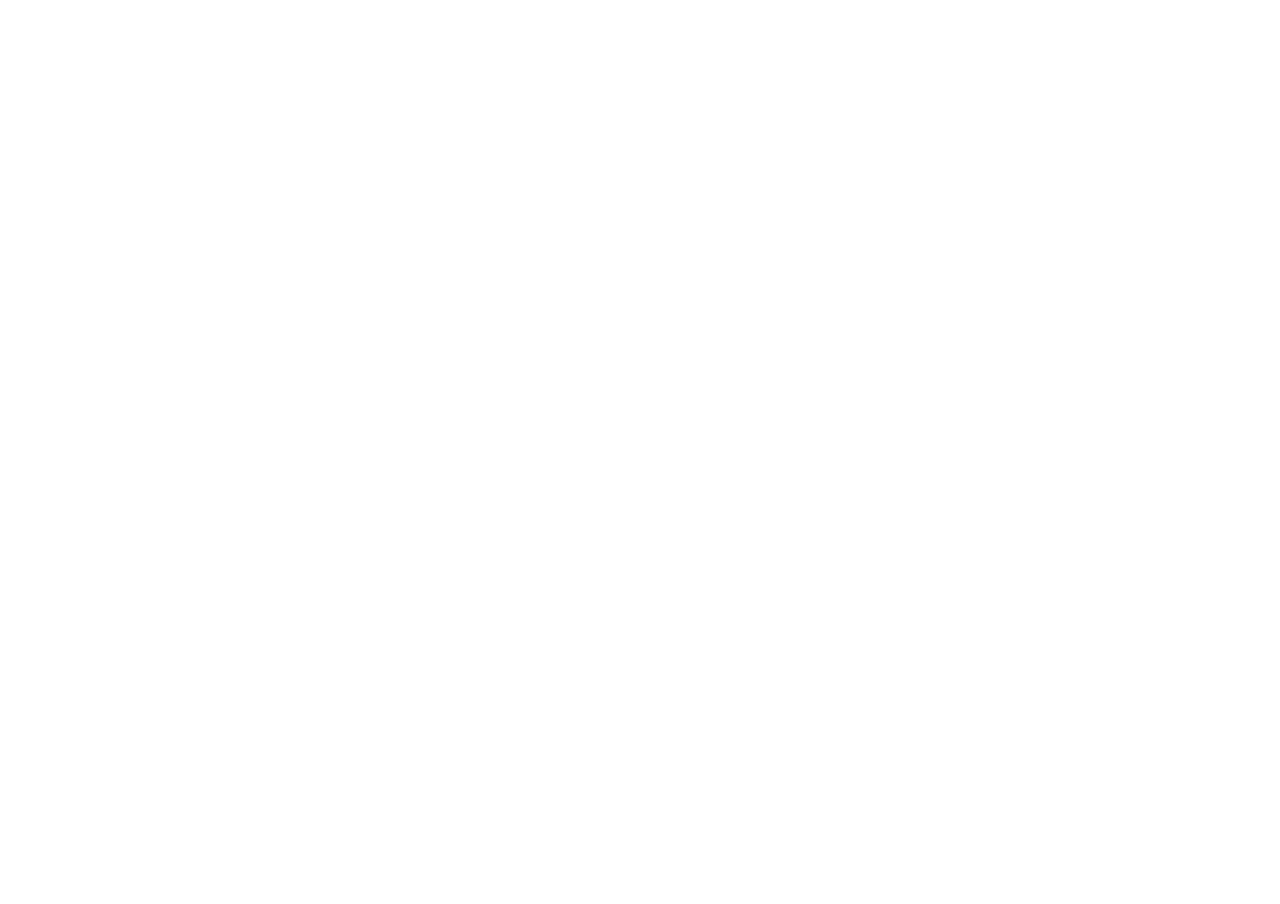
==== games/spaceInvaders/index.html @ 1159534d "starting space invaders" ====
<!DOCTYPE html>
<html lang="en">
  <head>
    <meta charset="UTF-8" />
    <meta name="viewport" content="width=device-width, initial-scale=1.0" />
    <title>Space Invaders</title>
    <link rel="stylesheet" type="text/css" href="./../gameStyle.css" />
  </head>
  <body>
    <script src="https://ajax.googleapis.com/ajax/libs/jquery/3.1.1/jquery.min.js"></script>
    <script src="./../b5.js"></script>
    <script src="./Alien.js"></script>
    <script src="./Player.js"></script>
    <script src="./Row.js"></script>
    <script>
      /*
       ROW
        - Movement speed
        - enemies (Array)
       ENEMY
        - Bullet Velocity
        - Health
        - Score
        - Sprite
      */
      let main;
      let cWidth, cHeight;
      $(document).ready(initialize());

      function initialize() {
        cWidth = window.innerWidth;
        cHeight = window.innerHeight;
        main = new Player();
        createCanvas(cWidth, cHeight);

        gameStartScreen();

        const draw = () => {
          background(cWidth, cHeight, black);
          main.draw();
        };

        const waiting = setInterval(() => {
          if (k.a || k.w || k.s || k.d) {
            const animLoop = setInterval(draw, 1000 / 60);
          }
        });
      }
    </script>
  </body>
</html>
---- games/gameStyle.css ----
body {
  padding: 0px;
  margin: 0px;
}
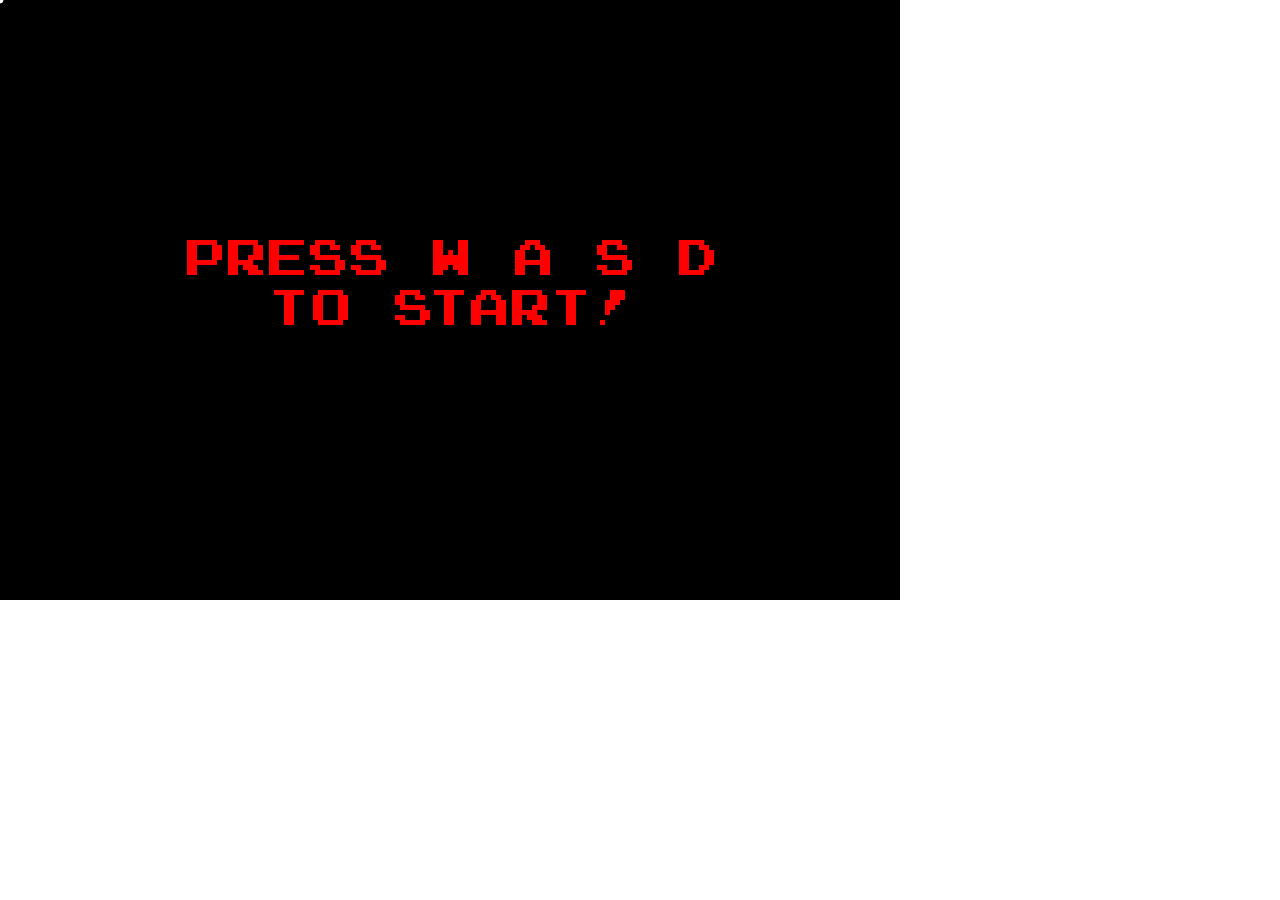
==== commit 5ce878ef: "j" ====
--- a/games/spaceInvaders/index.html
+++ b/games/spaceInvaders/index.html
@@ -12,6 +12,7 @@
     <script src="./Alien.js"></script>
     <script src="./Player.js"></script>
     <script src="./Row.js"></script>
+    <script src="./Bullet.js"></script>
     <script>
       /*
        ROW
@@ -23,28 +24,67 @@
         - Score
         - Sprite
       */
-      let main;
+      let main, score;
       let cWidth, cHeight;
       $(document).ready(initialize());
 
       function initialize() {
-        cWidth = window.innerWidth;
-        cHeight = window.innerHeight;
-        main = new Player();
+        console.log("hi there");
+        cWidth = 900;
+        cHeight = 600;
+        score = 0;
+        main = new Player(cWidth / 2 - 16, 525, 5, 100, 30);
         createCanvas(cWidth, cHeight);
 
-        gameStartScreen();
+        function update() {
+          main.move(cWidth, cHeight);
+          if (k.space) {
+            console.log("bullet");
+            main.shoot();
+          }
+          main.updateBullets();
+          draw();
+        }
+        function draw() {
+          background("black", cWidth, cHeight);
+          canvasText(
+            "Score:" + score,
+            new Point(cWidth / 2, cHeight - 0),
+            "Joystix Monospace",
+            20,
+            "green"
+          );
+          main.draw();
+          mouse.draw();
+          main.drawBullets();
+        }
 
-        const draw = () => {
-          background(cWidth, cHeight, black);
-          main.draw();
-        };
+        // game start
+        const waiting = setInterval(() => {
+          console.log("waiting");
+          background("black", cWidth, cHeight);
+          //(text, pos, font, size, color, options)
+          canvasText(
+            "Press W A S D",
+            new Point(cWidth / 2, cHeight / 2),
+            "Joystix Monospace",
+            50,
+            "red"
+          );
+          canvasText(
+            "to start!",
+            new Point(cWidth / 2, cHeight / 2 + 50),
+            "Joystix Monospace",
+            50,
+            "red"
+          );
+          mouse.draw();
 
-        const waiting = setInterval(() => {
           if (k.a || k.w || k.s || k.d) {
-            const animLoop = setInterval(draw, 1000 / 60);
+            const animLoop = setInterval(update, 1000 / 60);
+            clearInterval(waiting);
           }
-        });
+        }, 1000 / 60);
       }
     </script>
   </body>
--- a/games/gameStyle.css
+++ b/games/gameStyle.css
@@ -2,3 +2,10 @@
   padding: 0px;
   margin: 0px;
 }
+@font-face {
+  font-family: "Joystix Monospace";
+  src: url("JoystixMonospace-Regular.woff2") format("woff2"),
+    url("JoystixMonospace-Regular.woff") format("woff");
+  font-weight: normal;
+  font-style: normal;
+}
